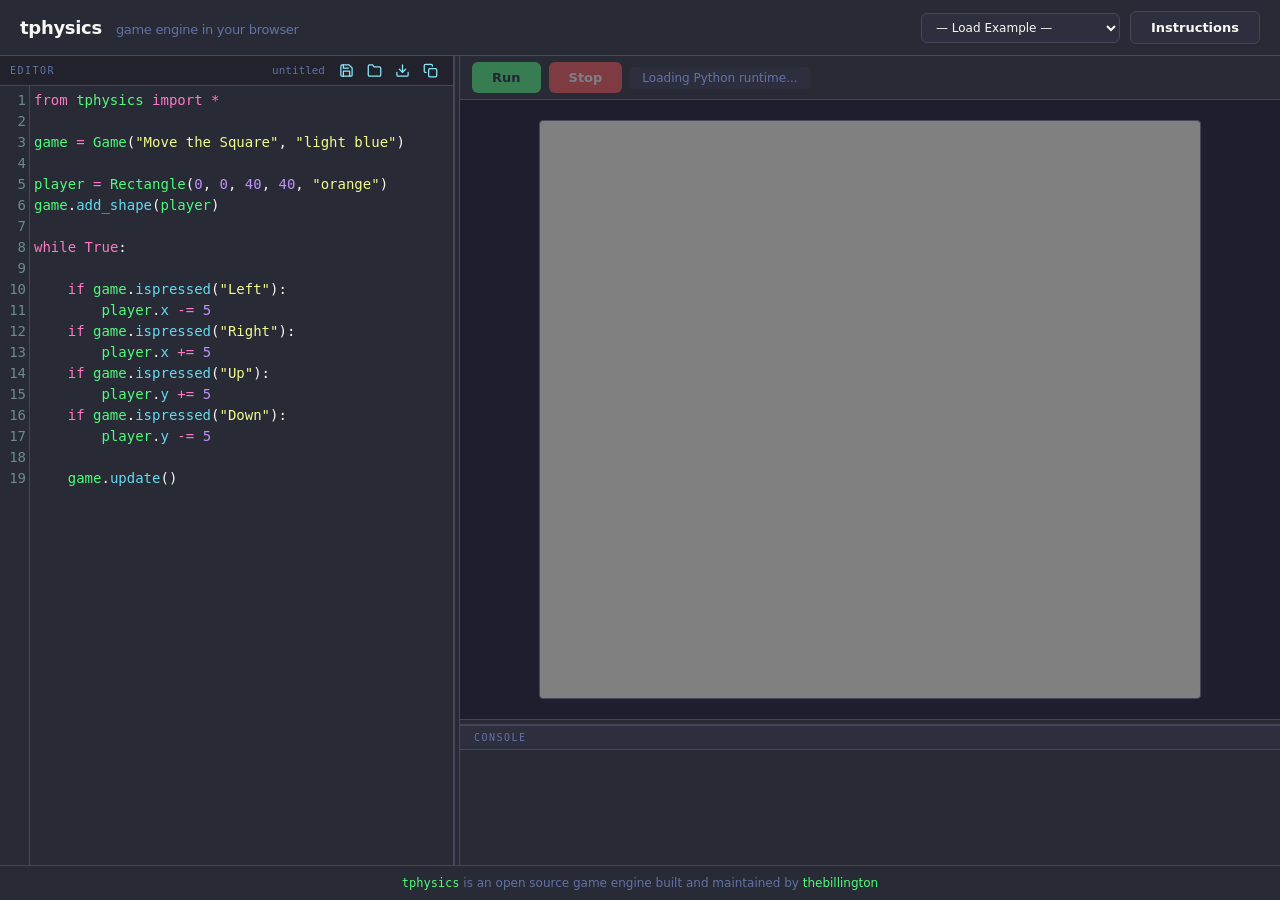
==== web/index.html @ 7359ebe1 "fix: console output, resize handles, favicon, header, footer" ====
<!DOCTYPE html>
<html lang="en">
<head>
    <meta charset="UTF-8">
    <meta name="viewport" content="width=device-width, initial-scale=1.0">
    <title>tphysics REPL</title>
    <link rel="icon" href="data:image/svg+xml,%3Csvg xmlns='http://www.w3.org/2000/svg' viewBox='0 0 100 100'%3E%3Crect fill='%23282a36' width='100' height='100' rx='12' stroke='%236272a4' stroke-width='4'/%3E%3Ctext y='65' x='50' text-anchor='middle' font-size='50' font-family='monospace' font-weight='bold' fill='%23f8f8f2'%3E_%3C/text%3E%3Ctext y='48' x='35' text-anchor='middle' font-size='38' font-family='monospace' font-weight='bold' fill='%2350fa7b'%3E%3E%3C/text%3E%3C/svg%3E">

    <link rel="stylesheet" href="vendor/codemirror/codemirror.min.css">
    <link rel="stylesheet" href="vendor/codemirror/dracula.min.css">
    <link rel="stylesheet" href="vendor/github-markdown/github-markdown.min.css">
    <link rel="stylesheet" href="style.css">
</head>
<body>
    <header>
        <h1>tphysics <span class="subtitle">game engine in your browser</span></h1>
        <div class="controls">
            <select id="example-select" class="example-select">
                <option value="">— Load Example —</option>
            </select>
            <button id="instructions-btn" class="btn btn-instr">Instructions</button>
        </div>
    </header>

    <main>
        <section class="editor-panel">
            <div class="editor-toolbar">
                <span class="panel-label-inline">editor</span>
                <div class="editor-toolbar-right">
                    <span id="file-indicator" class="file-indicator" title="Saved in browser only">untitled</span>
                    <button id="save-btn" class="toolbar-btn" title="Save to browser (Ctrl+S)">
                        <svg width="15" height="15" viewBox="0 0 24 24" fill="none" stroke="currentColor" stroke-width="2" stroke-linecap="round" stroke-linejoin="round"><path d="M19 21H5a2 2 0 0 1-2-2V5a2 2 0 0 1 2-2h11l5 5v11a2 2 0 0 1-2 2z"/><polyline points="17 21 17 13 7 13 7 21"/><polyline points="7 3 7 8 15 8"/></svg>
                    </button>
                    <button id="load-btn" class="toolbar-btn" title="Load saved file">
                        <svg width="15" height="15" viewBox="0 0 24 24" fill="none" stroke="currentColor" stroke-width="2" stroke-linecap="round" stroke-linejoin="round"><path d="M22 19a2 2 0 0 1-2 2H4a2 2 0 0 1-2-2V5a2 2 0 0 1 2-2h5l2 3h9a2 2 0 0 1 2 2z"/></svg>
                    </button>
                    <button id="download-btn" class="toolbar-btn" title="Download as .py file">
                        <svg width="15" height="15" viewBox="0 0 24 24" fill="none" stroke="currentColor" stroke-width="2" stroke-linecap="round" stroke-linejoin="round"><path d="M21 15v4a2 2 0 0 1-2 2H5a2 2 0 0 1-2-2v-4"/><polyline points="7 10 12 15 17 10"/><line x1="12" y1="15" x2="12" y2="3"/></svg>
                    </button>
                    <button id="copy-btn" class="toolbar-btn" title="Copy to clipboard">
                        <svg width="15" height="15" viewBox="0 0 24 24" fill="none" stroke="currentColor" stroke-width="2" stroke-linecap="round" stroke-linejoin="round"><rect x="9" y="9" width="13" height="13" rx="2"/><path d="M5 15H4a2 2 0 0 1-2-2V4a2 2 0 0 1 2-2h9a2 2 0 0 1 2 2v1"/></svg>
                    </button>
                </div>
            </div>
            <textarea id="code-editor">from tphysics import *

game = Game("Move the Square", "light blue")

player = Rectangle(0, 0, 40, 40, "orange")
game.add_shape(player)

while True:

    if game.ispressed("Left"):
        player.x -= 5
    if game.ispressed("Right"):
        player.x += 5
    if game.ispressed("Up"):
        player.y += 5
    if game.ispressed("Down"):
        player.y -= 5

    game.update()</textarea>
        </section>

        <div id="resize-handle" class="resize-handle"></div>

        <section class="canvas-panel">
            <div class="canvas-controls">
                <button id="run-btn" class="btn btn-run" disabled>Run</button>
                <button id="stop-btn" class="btn btn-stop" disabled>Stop</button>
                <span id="status" class="status">Loading...</span>
            </div>
            <div class="canvas-wrapper">
                <canvas id="game-canvas" width="800" height="700" tabindex="0"></canvas>
            </div>
            <div id="h-resize-handle" class="h-resize-handle"></div>
            <div class="console-wrapper">
                <div class="panel-label">console</div>
                <pre id="console"></pre>
            </div>
        </section>
    </main>

    <div id="readme-overlay" class="overlay hidden">
        <div class="overlay-backdrop"></div>
        <div class="overlay-content">
            <div class="overlay-header">
                <h2>Instructions</h2>
                <button id="close-readme" class="btn btn-close">&times;</button>
            </div>
            <div id="readme-body" class="markdown-body"></div>
        </div>
    </div>

    <div id="load-overlay" class="overlay hidden">
        <div class="overlay-backdrop"></div>
        <div class="overlay-content">
            <div class="overlay-header">
                <h2>Load File <span class="file-note">(browser storage only)</span></h2>
                <button id="close-load" class="btn btn-close">&times;</button>
            </div>
            <div id="load-body" class="file-list"></div>
        </div>
    </div>

    <script src="vendor/codemirror/codemirror.min.js"></script>
    <script src="vendor/codemirror/python.min.js"></script>
    <script src="vendor/codemirror/comment.min.js"></script>
    <script src="vendor/marked/marked.min.js"></script>

    <script>
        const editor = CodeMirror.fromTextArea(document.getElementById('code-editor'), {
            mode: 'python',
            theme: 'dracula',
            lineNumbers: true,
            indentUnit: 4,
            tabSize: 4,
            indentWithTabs: false,
            extraKeys: {
                'Ctrl-/': 'toggleComment',
                'Cmd-/': 'toggleComment',
            },
            viewportMargin: Infinity,
        });

        editor.on('focus', () => {
            if (tickRunning) stopCode();
        });

        const runBtn = document.getElementById('run-btn');
        const stopBtn = document.getElementById('stop-btn');
        const statusEl = document.getElementById('status');
        const consoleEl = document.getElementById('console');
        const canvas = document.getElementById('game-canvas');
        const fileIndicator = document.getElementById('file-indicator');
        const saveBtn = document.getElementById('save-btn');
        const loadBtn = document.getElementById('load-btn');
        const downloadBtn = document.getElementById('download-btn');
        const copyBtn = document.getElementById('copy-btn');
        const resizeHandle = document.getElementById('resize-handle');
        const canvasPanel = document.querySelector('.canvas-panel');

        let worker = null;
        let workerReady = false;
        let offscreenCanvas = null;
        let tickRunning = false;
        let currentFileName = null;
        let lastSavedCode = editor.getValue();
        let dirty = false;
        const GAME_KEYS = new Set(['ArrowUp', 'ArrowDown', 'ArrowLeft', 'ArrowRight', ' ']);
        const STORAGE_PREFIX = 'tphysics_file_';

        let isResizing = false;
        const originalAspect = canvas.width / canvas.height;

        resizeHandle.addEventListener('mousedown', (e) => {
            isResizing = true;
            resizeHandle.classList.add('active');
            document.body.style.cursor = 'col-resize';
            document.body.style.userSelect = 'none';
            e.preventDefault();
        });
        document.addEventListener('mousemove', (e) => {
            if (!isResizing) return;
            const mainRect = document.querySelector('main').getBoundingClientRect();
            const newWidth = mainRect.right - e.clientX;
            const clampedWidth = Math.max(400, Math.min(1000, newWidth));
            canvasPanel.style.width = clampedWidth + 'px';
        });
        document.addEventListener('mouseup', () => {
            if (isResizing) {
                isResizing = false;
                resizeHandle.classList.remove('active');
                document.body.style.cursor = '';
                document.body.style.userSelect = '';
            }
        });

        const hResizeHandle = document.getElementById('h-resize-handle');
        const consoleWrapper = document.querySelector('.console-wrapper');
        const canvasWrapper = document.querySelector('.canvas-wrapper');
        let isHResizing = false;

        hResizeHandle.addEventListener('mousedown', (e) => {
            isHResizing = true;
            hResizeHandle.classList.add('active');
            document.body.style.cursor = 'row-resize';
            document.body.style.userSelect = 'none';
        });
        document.addEventListener('mousemove', (e) => {
            if (!isHResizing) return;
            const canvasRect = canvasWrapper.getBoundingClientRect();
            const newConsoleHeight = window.innerHeight - e.clientY - 56 - 10;
            const minConsoleHeight = 80;
            const maxConsoleHeight = canvasRect.height - 100;
            consoleWrapper.style.height = Math.max(minConsoleHeight, Math.min(maxConsoleHeight, newConsoleHeight)) + 'px';
        });
        document.addEventListener('mouseup', () => {
            if (isHResizing) {
                isHResizing = false;
                hResizeHandle.classList.remove('active');
                document.body.style.cursor = '';
                document.body.style.userSelect = '';
            }
        });

        function updateFileIndicator() {
            const name = currentFileName || 'untitled';
            fileIndicator.textContent = dirty ? name + ' •' : name;
        }

        function markDirty() {
            const code = editor.getValue();
            dirty = code !== lastSavedCode;
            updateFileIndicator();
        }

        editor.on('change', markDirty);

        function checkUnsaved() {
            if (dirty) {
                return confirm('You have unsaved changes. Discard them?');
            }
            return true;
        }

        function saveFile() {
            const code = editor.getValue();
            if (currentFileName === null) {
                currentFileName = prompt('Save as (name):', 'my_game');
                if (currentFileName === null) return;
                currentFileName = currentFileName.trim().replace(/\.py$/, '');
                if (!currentFileName) { currentFileName = null; return; }
            }
            const key = STORAGE_PREFIX + currentFileName;
            try {
                localStorage.setItem(key, code);
            } catch (e) {
                alert('Save failed: ' + e.message);
                return;
            }
            lastSavedCode = code;
            dirty = false;
            updateFileIndicator();
            showStatus('Saved: ' + currentFileName, 'ready');
        }

        function loadFile(name) {
            const key = STORAGE_PREFIX + name;
            const code = localStorage.getItem(key);
            if (code === null) return;
            if (!checkUnsaved()) return;
            if (tickRunning) stopCode();
            editor.setValue(code);
            currentFileName = name;
            lastSavedCode = code;
            dirty = false;
            clearConsole();
            showStatus('Loaded: ' + name, 'ready');
            updateFileIndicator();
            closeLoadOverlay();
        }

        function deleteFile(name) {
            if (!confirm('Delete "' + name + '"?')) return;
            localStorage.removeItem(STORAGE_PREFIX + name);
            refreshLoadList();
        }

        function getSavedFiles() {
            const files = [];
            for (let i = 0; i < localStorage.length; i++) {
                const key = localStorage.key(i);
                if (key.startsWith(STORAGE_PREFIX)) {
                    files.push(key.slice(STORAGE_PREFIX.length));
                }
            }
            files.sort();
            return files;
        }

        const loadOverlay = document.getElementById('load-overlay');
        const closeLoadBtn = document.getElementById('close-load');
        const loadBody = document.getElementById('load-body');

        function refreshLoadList() {
            loadBody.innerHTML = '';
            const files = getSavedFiles();
            if (files.length === 0) {
                loadBody.textContent = 'No saved files yet. Use Save to store your code in your browser.';
                return;
            }
            for (const name of files) {
                const row = document.createElement('div');
                row.className = 'file-item';
                const nameSpan = document.createElement('span');
                nameSpan.className = 'file-item-name';
                nameSpan.textContent = name;
                nameSpan.addEventListener('click', () => loadFile(name));
                const delBtn = document.createElement('button');
                delBtn.className = 'btn btn-file-delete';
                delBtn.textContent = '✕';
                delBtn.title = 'Delete';
                delBtn.addEventListener('click', (e) => { e.stopPropagation(); deleteFile(name); });
                row.appendChild(nameSpan);
                row.appendChild(delBtn);
                loadBody.appendChild(row);
            }
        }

        function openLoadOverlay() {
            refreshLoadList();
            loadOverlay.classList.remove('hidden');
        }

        function closeLoadOverlay() {
            loadOverlay.classList.add('hidden');
        }

        loadBtn.addEventListener('click', openLoadOverlay);
        closeLoadBtn.addEventListener('click', closeLoadOverlay);
        loadOverlay.addEventListener('click', (e) => {
            if (e.target === loadOverlay || e.target.classList.contains('overlay-backdrop')) {
                closeLoadOverlay();
            }
        });
        document.addEventListener('keydown', (e) => {
            if (e.key === 'Escape' && !loadOverlay.classList.contains('hidden')) {
                closeLoadOverlay();
            }
        });

        saveBtn.addEventListener('click', saveFile);

        downloadBtn.addEventListener('click', () => {
            const code = editor.getValue();
            const name = (currentFileName || 'untitled') + '.py';
            const blob = new Blob([code], { type: 'text/x-python' });
            const url = URL.createObjectURL(blob);
            const a = document.createElement('a');
            a.href = url;
            a.download = name;
            a.click();
            URL.revokeObjectURL(url);
        });

        copyBtn.addEventListener('click', () => {
            navigator.clipboard.writeText(editor.getValue()).then(() => {
                showStatus('Copied to clipboard', 'ready');
            });
        });

        document.addEventListener('keydown', (e) => {
            if ((e.ctrlKey || e.metaKey) && e.key === 's') {
                e.preventDefault();
                saveFile();
            }
        });

        function log(msg) {
            consoleEl.textContent += msg + '\n';
            consoleEl.scrollTop = consoleEl.scrollHeight;
        }

        function clearConsole() {
            consoleEl.textContent = '';
        }

        function showStatus(text, type) {
            statusEl.textContent = text;
            statusEl.className = 'status' + (type ? ' status-' + type : '');
        }

        const MODULE_FILES = {
            '/modules/tphysics.py': 'tphysics.py',
            '/modules/turtle.py': 'modules/turtle.py',
            '/modules/tkinter/__init__.py': 'modules/tkinter/__init__.py',
            '/modules/tkinter/font.py': 'modules/tkinter/font.py',
        };

        const EXAMPLES = {
            'Basics': [
                { name: 'Drawing Shapes', path: 'examples/basics/drawing_shapes.py' },
                { name: 'Movement', path: 'examples/basics/movement.py' },
                { name: 'Key Presses', path: 'examples/basics/key_presses.py' },
                { name: 'Key Presses (Functions)', path: 'examples/basics/keys_presses_functions.py' },
                { name: 'Collisions', path: 'examples/basics/collisions.py' },
                { name: 'Detecting Clicks', path: 'examples/basics/detecting_clicks.py' },
                { name: 'Writing Text', path: 'examples/basics/writing_text.py' },
                { name: 'Text Alignment', path: 'examples/basics/text_align.py' },
                { name: 'Buttons', path: 'examples/basics/buttons_simple.py' },
                { name: 'Pause Button', path: 'examples/basics/buttons.py' },
                { name: 'Scenes', path: 'examples/basics/scenes.py' },
            ],
            'Games': [
                { name: 'Simple Chase', path: 'examples/games/chase_game_simple.py' },
                { name: 'Chase Game', path: 'examples/games/chase_game.py' },
                { name: 'Flappy Bird', path: 'examples/games/flappy_bird.py' },
                { name: 'Pong', path: 'examples/games/pong.py' },
                { name: 'Platformer', path: 'examples/games/platformer.py' },
                { name: 'Apple Catch', path: 'examples/games/apple_catch.py' },
                { name: 'Aim Trainer', path: 'examples/games/aim_trainer.py' },
                { name: 'Snowglobe', path: 'examples/lesson_plans/snowglobe.py' },
            ],
        };

        const exampleSelect = document.getElementById('example-select');
        for (const [group, items] of Object.entries(EXAMPLES)) {
            const optgroup = document.createElement('optgroup');
            optgroup.label = group;
            for (const g of items) {
                const opt = document.createElement('option');
                opt.value = g.path;
                opt.textContent = g.name;
                optgroup.appendChild(opt);
            }
            exampleSelect.appendChild(optgroup);
        }

        async function loadExample(path) {
            try {
                const resp = await fetch(path + '?t=' + Date.now());
                if (!resp.ok) throw new Error('HTTP ' + resp.status);
                const text = await resp.text();
                editor.setValue(text);
                lastSavedCode = text;
                dirty = false;
                updateFileIndicator();
                showStatus('Loaded: ' + path.split('/').pop().replace('.py', ''), 'ready');
            } catch (err) {
                log('Error loading example: ' + err.message);
            }
        }

        exampleSelect.addEventListener('change', () => {
            if (exampleSelect.value) {
                if (!checkUnsaved()) { exampleSelect.value = ''; return; }
                if (tickRunning) stopCode();
                clearConsole();
                loadExample(exampleSelect.value);
                currentFileName = null;
                exampleSelect.value = '';
            }
        });

        async function fetchModuleSources() {
            const sources = {};
            const bust = '?t=' + Date.now();
            for (const [dest, src] of Object.entries(MODULE_FILES)) {
                const resp = await fetch(src + bust);
                if (!resp.ok) throw new Error(`Failed to load ${src}: ${resp.status}`);
                sources[dest] = await resp.text();
            }
            return sources;
        }

        async function initWorker() {
            worker = new Worker('worker.js?t=' + Date.now());

            function sendTick() {
                if (!tickRunning) return;
                worker.postMessage({ type: 'tick' });
            }

            worker.onmessage = function (e) {
                const { type, text, message, traceback } = e.data;

                switch (type) {
                    case 'status':
                        showStatus(text);
                        break;

                    case 'ready':
                        workerReady = true;
                        worker.postMessage({
                            type: 'init_canvas',
                            width: canvas.width,
                            height: canvas.height,
                        });
                        showStatus('Ready', 'ready');
                        runBtn.disabled = false;
                        break;

                    case 'frame':
                        const imageData = e.data.imageData;
                        const frameCtx = canvas.getContext('2d');
                        frameCtx.putImageData(imageData, 0, 0);
                        if (tickRunning) {
                            requestAnimationFrame(sendTick);
                        }
                        break;

                    case 'tick_start':
                        showStatus('Running', 'running');
                        runBtn.disabled = true;
                        stopBtn.disabled = false;
                        tickRunning = true;
                        requestAnimationFrame(sendTick);
                        break;

                    case 'running':
                        showStatus('Running', 'running');
                        runBtn.disabled = true;
                        stopBtn.disabled = false;
                        break;

                    case 'done':
                        showStatus('Finished', 'ready');
                        runBtn.disabled = false;
                        stopBtn.disabled = true;
                        tickRunning = false;
                        canvas.getContext('2d').clearRect(0, 0, canvas.width, canvas.height);
                        break;

                    case 'error':
                        log('Error: ' + message);
                        if (traceback) log(traceback);
                        showStatus('Error', 'error');
                        runBtn.disabled = false;
                        stopBtn.disabled = true;
                        tickRunning = false;
                        canvas.getContext('2d').clearRect(0, 0, canvas.width, canvas.height);
                        break;

                    case 'stdout':
                        log(text);
                        break;
                }
            };

            worker.onerror = function (err) {
                log('Worker error: ' + err.message);
                showStatus('Worker error', 'error');
            };

            showStatus('Loading modules...');
            const moduleSources = await fetchModuleSources();
            worker.postMessage({ type: 'init', moduleSources });
        }

        function runCode() {
            if (!workerReady) return;
            const code = editor.getValue();
            clearConsole();
            worker.postMessage({ type: 'run', code });
            canvas.focus();
        }

        function stopCode() {
            tickRunning = false;
            worker.postMessage({ type: 'stop' });
            showStatus('Stopping...', 'error');
        }

        runBtn.addEventListener('click', runCode);
        stopBtn.addEventListener('click', stopCode);

        const instrBtn = document.getElementById('instructions-btn');
        const readmeOverlay = document.getElementById('readme-overlay');
        const closeReadme = document.getElementById('close-readme');
        const readmeBody = document.getElementById('readme-body');

        instrBtn.addEventListener('click', async () => {
            if (!readmeBody.dataset.loaded) {
                try {
                    const resp = await fetch('INSTRUCTIONS.md?t=' + Date.now());
                    const md = await resp.text();
                    readmeBody.innerHTML = marked.parse(md);
                    readmeBody.querySelectorAll('h1, h2, h3, h4, h5, h6').forEach(h => {
                        const id = h.textContent.toLowerCase().replace(/[^a-z0-9]+/g, '-').replace(/^-|-$/g, '');
                        h.id = id;
                    });
                    readmeBody.addEventListener('click', (e) => {
                        const link = e.target.closest('a');
                        if (!link) return;
                        const href = link.getAttribute('href');
                        if (href && href.startsWith('#')) {
                            e.preventDefault();
                            const target = document.getElementById(href.slice(1));
                            if (target) {
                                target.scrollIntoView({ behavior: 'smooth', block: 'start' });
                            }
                        } else if (href) {
                            link.target = '_blank';
                            link.rel = 'noopener noreferrer';
                        }
                    });
                    readmeBody.dataset.loaded = '1';
                } catch (err) {
                    readmeBody.textContent = 'Failed to load README: ' + err.message;
                }
            }
            readmeOverlay.classList.remove('hidden');
        });

        closeReadme.addEventListener('click', () => {
            readmeOverlay.classList.add('hidden');
        });

        readmeOverlay.addEventListener('click', (e) => {
            if (e.target === readmeOverlay || e.target.classList.contains('overlay-backdrop')) {
                readmeOverlay.classList.add('hidden');
            }
        });

        document.addEventListener('keydown', (e) => {
            if (e.key === 'Escape' && !readmeOverlay.classList.contains('hidden')) {
                readmeOverlay.classList.add('hidden');
            }
        });

        document.addEventListener('keydown', (e) => {
            if (e.ctrlKey && e.key === 'Enter') {
                e.preventDefault();
                runCode();
                return;
            }
            if (workerReady && tickRunning && GAME_KEYS.has(e.key)) {
                e.preventDefault();
                worker.postMessage({ type: 'keydown', key: e.key });
            }
        });

        document.addEventListener('keyup', (e) => {
            if (workerReady && tickRunning && GAME_KEYS.has(e.key)) {
                e.preventDefault();
                worker.postMessage({ type: 'keyup', key: e.key });
            }
        });

        canvas.addEventListener('click', (e) => {
            const rect = canvas.getBoundingClientRect();
            const x = e.clientX - rect.left;
            const y = e.clientY - rect.top;
            worker.postMessage({ type: 'click', x, y, button: e.button });
        });

        window.addEventListener('resize', () => {
            // Resize handling can be added here
        });

        initWorker();
    </script>
    <footer>
        <a href="https://github.com/thebillington/tphysics" target="_blank" rel="noopener noreferrer"><span class="repo">tphysics</span></a> is an open source game engine built and maintained by <a href="https://github.com/thebillington" target="_blank" rel="noopener noreferrer">thebillington</a>
    </footer>
</body>
</html>
---- web/vendor/codemirror/codemirror.min.css ----
.CodeMirror{font-family:monospace;height:300px;color:#000;direction:ltr}.CodeMirror-lines{padding:4px 0}.CodeMirror pre.CodeMirror-line,.CodeMirror pre.CodeMirror-line-like{padding:0 4px}.CodeMirror-gutter-filler,.CodeMirror-scrollbar-filler{background-color:#fff}.CodeMirror-gutters{border-right:1px solid #ddd;background-color:#f7f7f7;white-space:nowrap}.CodeMirror-linenumber{padding:0 3px 0 5px;min-width:20px;text-align:right;color:#999;white-space:nowrap}.CodeMirror-guttermarker{color:#000}.CodeMirror-guttermarker-subtle{color:#999}.CodeMirror-cursor{border-left:1px solid #000;border-right:none;width:0}.CodeMirror div.CodeMirror-secondarycursor{border-left:1px solid silver}.cm-fat-cursor .CodeMirror-cursor{width:auto;border:0!important;background:#7e7}.cm-fat-cursor div.CodeMirror-cursors{z-index:1}.cm-fat-cursor .CodeMirror-line::selection,.cm-fat-cursor .CodeMirror-line>span::selection,.cm-fat-cursor .CodeMirror-line>span>span::selection{background:0 0}.cm-fat-cursor .CodeMirror-line::-moz-selection,.cm-fat-cursor .CodeMirror-line>span::-moz-selection,.cm-fat-cursor .CodeMirror-line>span>span::-moz-selection{background:0 0}.cm-fat-cursor{caret-color:transparent}@-moz-keyframes blink{50%{background-color:transparent}}@-webkit-keyframes blink{50%{background-color:transparent}}@keyframes blink{50%{background-color:transparent}}.cm-tab{display:inline-block;text-decoration:inherit}.CodeMirror-rulers{position:absolute;left:0;right:0;top:-50px;bottom:0;overflow:hidden}.CodeMirror-ruler{border-left:1px solid #ccc;top:0;bottom:0;position:absolute}.cm-s-default .cm-header{color:#00f}.cm-s-default .cm-quote{color:#090}.cm-negative{color:#d44}.cm-positive{color:#292}.cm-header,.cm-strong{font-weight:700}.cm-em{font-style:italic}.cm-link{text-decoration:underline}.cm-strikethrough{text-decoration:line-through}.cm-s-default .cm-keyword{color:#708}.cm-s-default .cm-atom{color:#219}.cm-s-default .cm-number{color:#164}.cm-s-default .cm-def{color:#00f}.cm-s-default .cm-variable-2{color:#05a}.cm-s-default .cm-type,.cm-s-default .cm-variable-3{color:#085}.cm-s-default .cm-comment{color:#a50}.cm-s-default .cm-string{color:#a11}.cm-s-default .cm-string-2{color:#f50}.cm-s-default .cm-meta{color:#555}.cm-s-default .cm-qualifier{color:#555}.cm-s-default .cm-builtin{color:#30a}.cm-s-default .cm-bracket{color:#997}.cm-s-default .cm-tag{color:#170}.cm-s-default .cm-attribute{color:#00c}.cm-s-default .cm-hr{color:#999}.cm-s-default .cm-link{color:#00c}.cm-s-default .cm-error{color:red}.cm-invalidchar{color:red}.CodeMirror-composing{border-bottom:2px solid}div.CodeMirror span.CodeMirror-matchingbracket{color:#0b0}div.CodeMirror span.CodeMirror-nonmatchingbracket{color:#a22}.CodeMirror-matchingtag{background:rgba(255,150,0,.3)}.CodeMirror-activeline-background{background:#e8f2ff}.CodeMirror{position:relative;overflow:hidden;background:#fff}.CodeMirror-scroll{overflow:scroll!important;margin-bottom:-50px;margin-right:-50px;padding-bottom:50px;height:100%;outline:0;position:relative;z-index:0}.CodeMirror-sizer{position:relative;border-right:50px solid transparent}.CodeMirror-gutter-filler,.CodeMirror-hscrollbar,.CodeMirror-scrollbar-filler,.CodeMirror-vscrollbar{position:absolute;z-index:6;display:none;outline:0}.CodeMirror-vscrollbar{right:0;top:0;overflow-x:hidden;overflow-y:scroll}.CodeMirror-hscrollbar{bottom:0;left:0;overflow-y:hidden;overflow-x:scroll}.CodeMirror-scrollbar-filler{right:0;bottom:0}.CodeMirror-gutter-filler{left:0;bottom:0}.CodeMirror-gutters{position:absolute;left:0;top:0;min-height:100%;z-index:3}.CodeMirror-gutter{white-space:normal;height:100%;display:inline-block;vertical-align:top;margin-bottom:-50px}.CodeMirror-gutter-wrapper{position:absolute;z-index:4;background:0 0!important;border:none!important}.CodeMirror-gutter-background{position:absolute;top:0;bottom:0;z-index:4}.CodeMirror-gutter-elt{position:absolute;cursor:default;z-index:4}.CodeMirror-gutter-wrapper ::selection{background-color:transparent}.CodeMirror-gutter-wrapper ::-moz-selection{background-color:transparent}.CodeMirror-lines{cursor:text;min-height:1px}.CodeMirror pre.CodeMirror-line,.CodeMirror pre.CodeMirror-line-like{-moz-border-radius:0;-webkit-border-radius:0;border-radius:0;border-width:0;background:0 0;font-family:inherit;font-size:inherit;margin:0;white-space:pre;word-wrap:normal;line-height:inherit;color:inherit;z-index:2;position:relative;overflow:visible;-webkit-tap-highlight-color:transparent;-webkit-font-variant-ligatures:contextual;font-variant-ligatures:contextual}.CodeMirror-wrap pre.CodeMirror-line,.CodeMirror-wrap pre.CodeMirror-line-like{word-wrap:break-word;white-space:pre-wrap;word-break:normal}.CodeMirror-linebackground{position:absolute;left:0;right:0;top:0;bottom:0;z-index:0}.CodeMirror-linewidget{position:relative;z-index:2;padding:.1px}.CodeMirror-rtl pre{direction:rtl}.CodeMirror-code{outline:0}.CodeMirror-gutter,.CodeMirror-gutters,.CodeMirror-linenumber,.CodeMirror-scroll,.CodeMirror-sizer{-moz-box-sizing:content-box;box-sizing:content-box}.CodeMirror-measure{position:absolute;width:100%;height:0;overflow:hidden;visibility:hidden}.CodeMirror-cursor{position:absolute;pointer-events:none}.CodeMirror-measure pre{position:static}div.CodeMirror-cursors{visibility:hidden;position:relative;z-index:3}div.CodeMirror-dragcursors{visibility:visible}.CodeMirror-focused div.CodeMirror-cursors{visibility:visible}.CodeMirror-selected{background:#d9d9d9}.CodeMirror-focused .CodeMirror-selected{background:#d7d4f0}.CodeMirror-crosshair{cursor:crosshair}.CodeMirror-line::selection,.CodeMirror-line>span::selection,.CodeMirror-line>span>span::selection{background:#d7d4f0}.CodeMirror-line::-moz-selection,.CodeMirror-line>span::-moz-selection,.CodeMirror-line>span>span::-moz-selection{background:#d7d4f0}.cm-searching{background-color:#ffa;background-color:rgba(255,255,0,.4)}.cm-force-border{padding-right:.1px}@media print{.CodeMirror div.CodeMirror-cursors{visibility:hidden}}.cm-tab-wrap-hack:after{content:''}span.CodeMirror-selectedtext{background:0 0}
---- web/vendor/codemirror/dracula.min.css ----
.cm-s-dracula .CodeMirror-gutters,.cm-s-dracula.CodeMirror{background-color:#282a36!important;color:#f8f8f2!important;border:none}.cm-s-dracula .CodeMirror-gutters{color:#282a36}.cm-s-dracula .CodeMirror-cursor{border-left:solid thin #f8f8f0}.cm-s-dracula .CodeMirror-linenumber{color:#6d8a88}.cm-s-dracula .CodeMirror-selected{background:rgba(255,255,255,.1)}.cm-s-dracula .CodeMirror-line::selection,.cm-s-dracula .CodeMirror-line>span::selection,.cm-s-dracula .CodeMirror-line>span>span::selection{background:rgba(255,255,255,.1)}.cm-s-dracula .CodeMirror-line::-moz-selection,.cm-s-dracula .CodeMirror-line>span::-moz-selection,.cm-s-dracula .CodeMirror-line>span>span::-moz-selection{background:rgba(255,255,255,.1)}.cm-s-dracula span.cm-comment{color:#6272a4}.cm-s-dracula span.cm-string,.cm-s-dracula span.cm-string-2{color:#f1fa8c}.cm-s-dracula span.cm-number{color:#bd93f9}.cm-s-dracula span.cm-variable{color:#50fa7b}.cm-s-dracula span.cm-variable-2{color:#fff}.cm-s-dracula span.cm-def{color:#50fa7b}.cm-s-dracula span.cm-operator{color:#ff79c6}.cm-s-dracula span.cm-keyword{color:#ff79c6}.cm-s-dracula span.cm-atom{color:#bd93f9}.cm-s-dracula span.cm-meta{color:#f8f8f2}.cm-s-dracula span.cm-tag{color:#ff79c6}.cm-s-dracula span.cm-attribute{color:#50fa7b}.cm-s-dracula span.cm-qualifier{color:#50fa7b}.cm-s-dracula span.cm-property{color:#66d9ef}.cm-s-dracula span.cm-builtin{color:#50fa7b}.cm-s-dracula span.cm-type,.cm-s-dracula span.cm-variable-3{color:#ffb86c}.cm-s-dracula .CodeMirror-activeline-background{background:rgba(255,255,255,.1)}.cm-s-dracula .CodeMirror-matchingbracket{text-decoration:underline;color:#fff!important}
---- web/vendor/github-markdown/github-markdown.min.css ----
.markdown-body{--base-size-4:0.25rem;--base-size-8:0.5rem;--base-size-16:1rem;--base-size-24:1.5rem;--base-size-40:2.5rem;--base-text-weight-normal:400;--base-text-weight-medium:500;--base-text-weight-semibold:600;--fontStack-monospace:ui-monospace,SFMono-Regular,SF Mono,Menlo,Consolas,Liberation Mono,monospace;--fgColor-accent:Highlight}@media (prefers-color-scheme:dark){.markdown-body,[data-theme=dark]{color-scheme:dark;--focus-outlineColor:#1f6feb;--fgColor-default:#f0f6fc;--fgColor-muted:#9198a1;--fgColor-accent:#4493f8;--fgColor-success:#3fb950;--fgColor-attention:#d29922;--fgColor-danger:#f85149;--fgColor-done:#ab7df8;--bgColor-default:#0d1117;--bgColor-muted:#151b23;--bgColor-neutral-muted:#656c7633;--bgColor-attention-muted:#bb800926;--borderColor-default:#3d444d;--borderColor-muted:#3d444db3;--borderColor-neutral-muted:#3d444db3;--borderColor-accent-emphasis:#1f6feb;--borderColor-success-emphasis:#238636;--borderColor-attention-emphasis:#9e6a03;--borderColor-danger-emphasis:#da3633;--borderColor-done-emphasis:#8957e5;--color-prettylights-syntax-comment:#9198a1;--color-prettylights-syntax-constant:#79c0ff;--color-prettylights-syntax-constant-other-reference-link:#a5d6ff;--color-prettylights-syntax-entity:#d2a8ff;--color-prettylights-syntax-storage-modifier-import:#f0f6fc;--color-prettylights-syntax-entity-tag:#7ee787;--color-prettylights-syntax-keyword:#ff7b72;--color-prettylights-syntax-string:#a5d6ff;--color-prettylights-syntax-variable:#ffa657;--color-prettylights-syntax-brackethighlighter-unmatched:#f85149;--color-prettylights-syntax-brackethighlighter-angle:#9198a1;--color-prettylights-syntax-invalid-illegal-text:#f0f6fc;--color-prettylights-syntax-invalid-illegal-bg:#8e1519;--color-prettylights-syntax-carriage-return-text:#f0f6fc;--color-prettylights-syntax-carriage-return-bg:#b62324;--color-prettylights-syntax-string-regexp:#7ee787;--color-prettylights-syntax-markup-list:#f2cc60;--color-prettylights-syntax-markup-heading:#1f6feb;--color-prettylights-syntax-markup-italic:#f0f6fc;--color-prettylights-syntax-markup-bold:#f0f6fc;--color-prettylights-syntax-markup-deleted-text:#ffdcd7;--color-prettylights-syntax-markup-deleted-bg:#67060c;--color-prettylights-syntax-markup-inserted-text:#aff5b4;--color-prettylights-syntax-markup-inserted-bg:#033a16;--color-prettylights-syntax-markup-changed-text:#ffdfb6;--color-prettylights-syntax-markup-changed-bg:#5a1e02;--color-prettylights-syntax-markup-ignored-text:#f0f6fc;--color-prettylights-syntax-markup-ignored-bg:#1158c7;--color-prettylights-syntax-meta-diff-range:#d2a8ff;--color-prettylights-syntax-sublimelinter-gutter-mark:#3d444d}}@media (prefers-color-scheme:light){.markdown-body,[data-theme=light]{color-scheme:light;--focus-outlineColor:#0969da;--fgColor-default:#1f2328;--fgColor-muted:#59636e;--fgColor-accent:#0969da;--fgColor-success:#1a7f37;--fgColor-attention:#9a6700;--fgColor-danger:#d1242f;--fgColor-done:#8250df;--bgColor-default:#ffffff;--bgColor-muted:#f6f8fa;--bgColor-neutral-muted:#818b981f;--bgColor-attention-muted:#fff8c5;--borderColor-default:#d1d9e0;--borderColor-muted:#d1d9e0b3;--borderColor-neutral-muted:#d1d9e0b3;--borderColor-accent-emphasis:#0969da;--borderColor-success-emphasis:#1a7f37;--borderColor-attention-emphasis:#9a6700;--borderColor-danger-emphasis:#cf222e;--borderColor-done-emphasis:#8250df;--color-prettylights-syntax-comment:#59636e;--color-prettylights-syntax-constant:#0550ae;--color-prettylights-syntax-constant-other-reference-link:#0a3069;--color-prettylights-syntax-entity:#6639ba;--color-prettylights-syntax-storage-modifier-import:#1f2328;--color-prettylights-syntax-entity-tag:#0550ae;--color-prettylights-syntax-keyword:#cf222e;--color-prettylights-syntax-string:#0a3069;--color-prettylights-syntax-variable:#953800;--color-prettylights-syntax-brackethighlighter-unmatched:#82071e;--color-prettylights-syntax-brackethighlighter-angle:#59636e;--color-prettylights-syntax-invalid-illegal-text:#f6f8fa;--color-prettylights-syntax-invalid-illegal-bg:#82071e;--color-prettylights-syntax-carriage-return-text:#f6f8fa;--color-prettylights-syntax-carriage-return-bg:#cf222e;--color-prettylights-syntax-string-regexp:#116329;--color-prettylights-syntax-markup-list:#3b2300;--color-prettylights-syntax-markup-heading:#0550ae;--color-prettylights-syntax-markup-italic:#1f2328;--color-prettylights-syntax-markup-bold:#1f2328;--color-prettylights-syntax-markup-deleted-text:#82071e;--color-prettylights-syntax-markup-deleted-bg:#ffebe9;--color-prettylights-syntax-markup-inserted-text:#116329;--color-prettylights-syntax-markup-inserted-bg:#dafbe1;--color-prettylights-syntax-markup-changed-text:#953800;--color-prettylights-syntax-markup-changed-bg:#ffd8b5;--color-prettylights-syntax-markup-ignored-text:#d1d9e0;--color-prettylights-syntax-markup-ignored-bg:#0550ae;--color-prettylights-syntax-meta-diff-range:#8250df;--color-prettylights-syntax-sublimelinter-gutter-mark:#818b98}}.markdown-body{-ms-text-size-adjust:100%;-webkit-text-size-adjust:100%;margin:0;color:var(--fgColor-default);background-color:var(--bgColor-default);font-family:-apple-system,BlinkMacSystemFont,"Segoe UI","Noto Sans",Helvetica,Arial,sans-serif,"Apple Color Emoji","Segoe UI Emoji";font-size:16px;line-height:1.5;word-wrap:break-word;scroll-behavior:auto!important}.markdown-body .octicon{display:inline-block;fill:currentColor;vertical-align:text-bottom}.markdown-body h1:hover .anchor .octicon-link:before,.markdown-body h2:hover .anchor .octicon-link:before,.markdown-body h3:hover .anchor .octicon-link:before,.markdown-body h4:hover .anchor .octicon-link:before,.markdown-body h5:hover .anchor .octicon-link:before,.markdown-body h6:hover .anchor .octicon-link:before{width:16px;height:16px;content:' ';display:inline-block;background-color:currentColor;-webkit-mask-image:url("data:image/svg+xml,<svg xmlns='http://www.w3.org/2000/svg' viewBox='0 0 16 16' version='1.1' aria-hidden='true'><path fill-rule='evenodd' d='M7.775 3.275a.75.75 0 001.06 1.06l1.25-1.25a2 2 0 112.83 2.83l-2.5 2.5a2 2 0 01-2.83 0 .75.75 0 00-1.06 1.06 3.5 3.5 0 004.95 0l2.5-2.5a3.5 3.5 0 00-4.95-4.95l-1.25 1.25zm-4.69 9.64a2 2 0 010-2.83l2.5-2.5a2 2 0 012.83 0 .75.75 0 001.06-1.06 3.5 3.5 0 00-4.95 0l-2.5 2.5a3.5 3.5 0 004.95 4.95l1.25-1.25a.75.75 0 00-1.06-1.06l-1.25 1.25a2 2 0 01-2.83 0z'></path></svg>");mask-image:url("data:image/svg+xml,<svg xmlns='http://www.w3.org/2000/svg' viewBox='0 0 16 16' version='1.1' aria-hidden='true'><path fill-rule='evenodd' d='M7.775 3.275a.75.75 0 001.06 1.06l1.25-1.25a2 2 0 112.83 2.83l-2.5 2.5a2 2 0 01-2.83 0 .75.75 0 00-1.06 1.06 3.5 3.5 0 004.95 0l2.5-2.5a3.5 3.5 0 00-4.95-4.95l-1.25 1.25zm-4.69 9.64a2 2 0 010-2.83l2.5-2.5a2 2 0 012.83 0 .75.75 0 001.06-1.06 3.5 3.5 0 00-4.95 0l-2.5 2.5a3.5 3.5 0 004.95 4.95l1.25-1.25a.75.75 0 00-1.06-1.06l-1.25 1.25a2 2 0 01-2.83 0z'></path></svg>")}.markdown-body details,.markdown-body figcaption,.markdown-body figure{display:block}.markdown-body summary{display:list-item}.markdown-body [hidden]{display:none!important}.markdown-body a{background-color:transparent;color:var(--fgColor-accent);text-decoration:none}.markdown-body abbr[title]{border-bottom:none;-webkit-text-decoration:underline dotted;text-decoration:underline dotted}.markdown-body b,.markdown-body strong{font-weight:var(--base-text-weight-semibold,600)}.markdown-body dfn{font-style:italic}.markdown-body h1{margin:.67em 0;font-weight:var(--base-text-weight-semibold,600);padding-bottom:.3em;font-size:2em;border-bottom:1px solid var(--borderColor-muted)}.markdown-body mark{background-color:var(--bgColor-attention-muted);color:var(--fgColor-default)}.markdown-body small{font-size:90%}.markdown-body sub,.markdown-body sup{font-size:75%;line-height:0;position:relative;vertical-align:baseline}.markdown-body sub{bottom:-.25em}.markdown-body sup{top:-.5em}.markdown-body img{border-style:none;max-width:100%;box-sizing:content-box}.markdown-body code,.markdown-body kbd,.markdown-body pre,.markdown-body samp{font-family:monospace;font-size:1em}.markdown-body figure{margin:1em var(--base-size-40)}.markdown-body hr{box-sizing:content-box;overflow:hidden;background:0 0;border-bottom:1px solid var(--borderColor-muted);height:.25em;padding:0;margin:var(--base-size-24) 0;background-color:var(--borderColor-default);border:0}.markdown-body input{font:inherit;margin:0;overflow:visible;font-family:inherit;font-size:inherit;line-height:inherit}.markdown-body [type=button],.markdown-body [type=reset],.markdown-body [type=submit]{-webkit-appearance:button;appearance:button}.markdown-body [type=checkbox],.markdown-body [type=radio]{box-sizing:border-box;padding:0}.markdown-body [type=number]::-webkit-inner-spin-button,.markdown-body [type=number]::-webkit-outer-spin-button{height:auto}.markdown-body [type=search]::-webkit-search-cancel-button,.markdown-body [type=search]::-webkit-search-decoration{-webkit-appearance:none;appearance:none}.markdown-body ::-webkit-input-placeholder{color:inherit;opacity:.54}.markdown-body ::-webkit-file-upload-button{-webkit-appearance:button;appearance:button;font:inherit}.markdown-body a:hover{text-decoration:underline}.markdown-body ::placeholder{color:var(--fgColor-muted);opacity:1}.markdown-body hr::before{display:table;content:""}.markdown-body hr::after{display:table;clear:both;content:""}.markdown-body table{border-spacing:0;border-collapse:collapse;display:block;width:max-content;max-width:100%;overflow:auto}.markdown-body td,.markdown-body th{padding:0}.markdown-body details summary{cursor:pointer}.markdown-body [role=button]:focus,.markdown-body a:focus,.markdown-body input[type=checkbox]:focus,.markdown-body input[type=radio]:focus{outline:2px solid var(--focus-outlineColor);outline-offset:-2px;box-shadow:none}.markdown-body [role=button]:focus:not(:focus-visible),.markdown-body a:focus:not(:focus-visible),.markdown-body input[type=checkbox]:focus:not(:focus-visible),.markdown-body input[type=radio]:focus:not(:focus-visible){outline:solid 1px transparent}.markdown-body [role=button]:focus-visible,.markdown-body a:focus-visible,.markdown-body input[type=checkbox]:focus-visible,.markdown-body input[type=radio]:focus-visible{outline:2px solid var(--focus-outlineColor);outline-offset:-2px;box-shadow:none}.markdown-body a:not([class]):focus,.markdown-body a:not([class]):focus-visible,.markdown-body input[type=checkbox]:focus,.markdown-body input[type=checkbox]:focus-visible,.markdown-body input[type=radio]:focus,.markdown-body input[type=radio]:focus-visible{outline-offset:0}.markdown-body kbd{display:inline-block;padding:var(--base-size-4);font:11px var(--fontStack-monospace,ui-monospace,SFMono-Regular,SF Mono,Menlo,Consolas,Liberation Mono,monospace);line-height:10px;color:var(--fgColor-default);vertical-align:middle;background-color:var(--bgColor-muted);border:solid 1px var(--borderColor-neutral-muted);border-bottom-color:var(--borderColor-neutral-muted);border-radius:6px;box-shadow:inset 0 -1px 0 var(--borderColor-neutral-muted)}.markdown-body h1,.markdown-body h2,.markdown-body h3,.markdown-body h4,.markdown-body h5,.markdown-body h6{margin-top:var(--base-size-24);margin-bottom:var(--base-size-16);font-weight:var(--base-text-weight-semibold,600);line-height:1.25}.markdown-body h2{font-weight:var(--base-text-weight-semibold,600);padding-bottom:.3em;font-size:1.5em;border-bottom:1px solid var(--borderColor-muted)}.markdown-body h3{font-weight:var(--base-text-weight-semibold,600);font-size:1.25em}.markdown-body h4{font-weight:var(--base-text-weight-semibold,600);font-size:1em}.markdown-body h5{font-weight:var(--base-text-weight-semibold,600);font-size:.875em}.markdown-body h6{font-weight:var(--base-text-weight-semibold,600);font-size:.85em;color:var(--fgColor-muted)}.markdown-body p{margin-top:0;margin-bottom:10px}.markdown-body blockquote{margin:0;padding:0 1em;color:var(--fgColor-muted);border-left:.25em solid var(--borderColor-default)}.markdown-body ol,.markdown-body ul{margin-top:0;margin-bottom:0;padding-left:2em}.markdown-body ol ol,.markdown-body ul ol{list-style-type:lower-roman}.markdown-body ol ol ol,.markdown-body ol ul ol,.markdown-body ul ol ol,.markdown-body ul ul ol{list-style-type:lower-alpha}.markdown-body dd{margin-left:0}.markdown-body code,.markdown-body samp,.markdown-body tt{font-family:var(--fontStack-monospace,ui-monospace,SFMono-Regular,SF Mono,Menlo,Consolas,Liberation Mono,monospace);font-size:12px}.markdown-body pre{margin-top:0;margin-bottom:0;font-family:var(--fontStack-monospace,ui-monospace,SFMono-Regular,SF Mono,Menlo,Consolas,Liberation Mono,monospace);font-size:12px;word-wrap:normal}.markdown-body .octicon{display:inline-block;overflow:visible!important;vertical-align:text-bottom;fill:currentColor}.markdown-body input::-webkit-inner-spin-button,.markdown-body input::-webkit-outer-spin-button{margin:0;-webkit-appearance:none;appearance:none}.markdown-body .mr-2{margin-right:var(--base-size-8,8px)!important}.markdown-body::before{display:table;content:""}.markdown-body::after{display:table;clear:both;content:""}.markdown-body>:first-child{margin-top:0!important}.markdown-body>:last-child{margin-bottom:0!important}.markdown-body a:not([href]){color:inherit;text-decoration:none}.markdown-body .absent{color:var(--fgColor-danger)}.markdown-body .anchor{float:left;padding-right:var(--base-size-4);margin-left:-20px;line-height:1}.markdown-body .anchor:focus{outline:0}.markdown-body blockquote,.markdown-body details,.markdown-body dl,.markdown-body ol,.markdown-body p,.markdown-body pre,.markdown-body table,.markdown-body ul{margin-top:0;margin-bottom:var(--base-size-16)}.markdown-body blockquote>:first-child{margin-top:0}.markdown-body blockquote>:last-child{margin-bottom:0}.markdown-body h1 .octicon-link,.markdown-body h2 .octicon-link,.markdown-body h3 .octicon-link,.markdown-body h4 .octicon-link,.markdown-body h5 .octicon-link,.markdown-body h6 .octicon-link{color:var(--fgColor-default);vertical-align:middle;visibility:hidden}.markdown-body h1:hover .anchor,.markdown-body h2:hover .anchor,.markdown-body h3:hover .anchor,.markdown-body h4:hover .anchor,.markdown-body h5:hover .anchor,.markdown-body h6:hover .anchor{text-decoration:none}.markdown-body h1:hover .anchor .octicon-link,.markdown-body h2:hover .anchor .octicon-link,.markdown-body h3:hover .anchor .octicon-link,.markdown-body h4:hover .anchor .octicon-link,.markdown-body h5:hover .anchor .octicon-link,.markdown-body h6:hover .anchor .octicon-link{visibility:visible}.markdown-body h1 code,.markdown-body h1 tt,.markdown-body h2 code,.markdown-body h2 tt,.markdown-body h3 code,.markdown-body h3 tt,.markdown-body h4 code,.markdown-body h4 tt,.markdown-body h5 code,.markdown-body h5 tt,.markdown-body h6 code,.markdown-body h6 tt{padding:0 .2em;font-size:inherit}.markdown-body summary h1,.markdown-body summary h2,.markdown-body summary h3,.markdown-body summary h4,.markdown-body summary h5,.markdown-body summary h6{display:inline-block}.markdown-body summary h1 .anchor,.markdown-body summary h2 .anchor,.markdown-body summary h3 .anchor,.markdown-body summary h4 .anchor,.markdown-body summary h5 .anchor,.markdown-body summary h6 .anchor{margin-left:-40px}.markdown-body summary h1,.markdown-body summary h2{padding-bottom:0;border-bottom:0}.markdown-body ol.no-list,.markdown-body ul.no-list{padding:0;list-style-type:none}.markdown-body ol[type="a s"]{list-style-type:lower-alpha}.markdown-body ol[type="A s"]{list-style-type:upper-alpha}.markdown-body ol[type="i s"]{list-style-type:lower-roman}.markdown-body ol[type="I s"]{list-style-type:upper-roman}.markdown-body ol[type="1"]{list-style-type:decimal}.markdown-body div>ol:not([type]){list-style-type:decimal}.markdown-body ol ol,.markdown-body ol ul,.markdown-body ul ol,.markdown-body ul ul{margin-top:0;margin-bottom:0}.markdown-body li>p{margin-top:var(--base-size-16)}.markdown-body li+li{margin-top:.25em}.markdown-body dl{padding:0}.markdown-body dl dt{padding:0;margin-top:var(--base-size-16);font-size:1em;font-style:italic;font-weight:var(--base-text-weight-semibold,600)}.markdown-body dl dd{padding:0 var(--base-size-16);margin-bottom:var(--base-size-16)}.markdown-body table th{font-weight:var(--base-text-weight-semibold,600)}.markdown-body table td,.markdown-body table th{padding:6px 13px;border:1px solid var(--borderColor-default)}.markdown-body table td>:last-child{margin-bottom:0}.markdown-body table tr{background-color:var(--bgColor-default);border-top:1px solid var(--borderColor-muted)}.markdown-body table tr:nth-child(2n){background-color:var(--bgColor-muted)}.markdown-body table img{background-color:transparent}.markdown-body img[align=right]{padding-left:20px}.markdown-body img[align=left]{padding-right:20px}.markdown-body .emoji{max-width:none;vertical-align:text-top;background-color:transparent}.markdown-body span.frame{display:block;overflow:hidden}.markdown-body span.frame>span{display:block;float:left;width:auto;padding:7px;margin:13px 0 0;overflow:hidden;border:1px solid var(--borderColor-default)}.markdown-body span.frame span img{display:block;float:left}.markdown-body span.frame span span{display:block;padding:5px 0 0;clear:both;color:var(--fgColor-default)}.markdown-body span.align-center{display:block;overflow:hidden;clear:both}.markdown-body span.align-center>span{display:block;margin:13px auto 0;overflow:hidden;text-align:center}.markdown-body span.align-center span img{margin:0 auto;text-align:center}.markdown-body span.align-right{display:block;overflow:hidden;clear:both}.markdown-body span.align-right>span{display:block;margin:13px 0 0;overflow:hidden;text-align:right}.markdown-body span.align-right span img{margin:0;text-align:right}.markdown-body span.float-left{display:block;float:left;margin-right:13px;overflow:hidden}.markdown-body span.float-left span{margin:13px 0 0}.markdown-body span.float-right{display:block;float:right;margin-left:13px;overflow:hidden}.markdown-body span.float-right>span{display:block;margin:13px auto 0;overflow:hidden;text-align:right}.markdown-body code,.markdown-body tt{padding:.2em .4em;margin:0;font-size:85%;white-space:break-spaces;background-color:var(--bgColor-neutral-muted);border-radius:6px}.markdown-body code br,.markdown-body tt br{display:none}.markdown-body del code{text-decoration:inherit}.markdown-body samp{font-size:85%}.markdown-body pre code{font-size:100%}.markdown-body pre>code{padding:0;margin:0;word-break:normal;white-space:pre;background:0 0;border:0}.markdown-body .highlight{margin-bottom:var(--base-size-16)}.markdown-body .highlight pre{margin-bottom:0;word-break:normal}.markdown-body .highlight pre,.markdown-body pre{padding:var(--base-size-16);overflow:auto;font-size:85%;line-height:1.45;color:var(--fgColor-default);background-color:var(--bgColor-muted);border-radius:6px}.markdown-body pre code,.markdown-body pre tt{display:inline;max-width:auto;padding:0;margin:0;overflow:visible;line-height:inherit;word-wrap:normal;background-color:transparent;border:0}.markdown-body .csv-data td,.markdown-body .csv-data th{padding:5px;overflow:hidden;font-size:12px;line-height:1;text-align:left;white-space:nowrap}.markdown-body .csv-data .blob-num{padding:10px var(--base-size-8) 9px;text-align:right;background:var(--bgColor-default);border:0}.markdown-body .csv-data tr{border-top:0}.markdown-body .csv-data th{font-weight:var(--base-text-weight-semibold,600);background:var(--bgColor-muted);border-top:0}.markdown-body [data-footnote-ref]::before{content:"["}.markdown-body [data-footnote-ref]::after{content:"]"}.markdown-body .footnotes{font-size:12px;color:var(--fgColor-muted);border-top:1px solid var(--borderColor-default)}.markdown-body .footnotes ol{padding-left:var(--base-size-16)}.markdown-body .footnotes ol ul{display:inline-block;padding-left:var(--base-size-16);margin-top:var(--base-size-16)}.markdown-body .footnotes li{position:relative}.markdown-body .footnotes li:target::before{position:absolute;top:calc(var(--base-size-8)*-1);right:calc(var(--base-size-8)*-1);bottom:calc(var(--base-size-8)*-1);left:calc(var(--base-size-24)*-1);pointer-events:none;content:"";border:2px solid var(--borderColor-accent-emphasis);border-radius:6px}.markdown-body .footnotes li:target{color:var(--fgColor-default)}.markdown-body .footnotes .data-footnote-backref g-emoji{font-family:monospace}.markdown-body .pl-c{color:var(--color-prettylights-syntax-comment)}.markdown-body .pl-c1,.markdown-body .pl-s .pl-v{color:var(--color-prettylights-syntax-constant)}.markdown-body .pl-e,.markdown-body .pl-en{color:var(--color-prettylights-syntax-entity)}.markdown-body .pl-s .pl-s1,.markdown-body .pl-smi{color:var(--color-prettylights-syntax-storage-modifier-import)}.markdown-body .pl-ent{color:var(--color-prettylights-syntax-entity-tag)}.markdown-body .pl-k{color:var(--color-prettylights-syntax-keyword)}.markdown-body .pl-pds,.markdown-body .pl-s,.markdown-body .pl-s .pl-pse .pl-s1,.markdown-body .pl-sr,.markdown-body .pl-sr .pl-cce,.markdown-body .pl-sr .pl-sra,.markdown-body .pl-sr .pl-sre{color:var(--color-prettylights-syntax-string)}.markdown-body .pl-smw,.markdown-body .pl-v{color:var(--color-prettylights-syntax-variable)}.markdown-body .pl-bu{color:var(--color-prettylights-syntax-brackethighlighter-unmatched)}.markdown-body .pl-ii{color:var(--color-prettylights-syntax-invalid-illegal-text);background-color:var(--color-prettylights-syntax-invalid-illegal-bg)}.markdown-body .pl-c2{color:var(--color-prettylights-syntax-carriage-return-text);background-color:var(--color-prettylights-syntax-carriage-return-bg)}.markdown-body .pl-sr .pl-cce{font-weight:700;color:var(--color-prettylights-syntax-string-regexp)}.markdown-body .pl-ml{color:var(--color-prettylights-syntax-markup-list)}.markdown-body .pl-mh,.markdown-body .pl-mh .pl-en,.markdown-body .pl-ms{font-weight:700;color:var(--color-prettylights-syntax-markup-heading)}.markdown-body .pl-mi{font-style:italic;color:var(--color-prettylights-syntax-markup-italic)}.markdown-body .pl-mb{font-weight:700;color:var(--color-prettylights-syntax-markup-bold)}.markdown-body .pl-md{color:var(--color-prettylights-syntax-markup-deleted-text);background-color:var(--color-prettylights-syntax-markup-deleted-bg)}.markdown-body .pl-mi1{color:var(--color-prettylights-syntax-markup-inserted-text);background-color:var(--color-prettylights-syntax-markup-inserted-bg)}.markdown-body .pl-mc{color:var(--color-prettylights-syntax-markup-changed-text);background-color:var(--color-prettylights-syntax-markup-changed-bg)}.markdown-body .pl-mi2{color:var(--color-prettylights-syntax-markup-ignored-text);background-color:var(--color-prettylights-syntax-markup-ignored-bg)}.markdown-body .pl-mdr{font-weight:700;color:var(--color-prettylights-syntax-meta-diff-range)}.markdown-body .pl-ba{color:var(--color-prettylights-syntax-brackethighlighter-angle)}.markdown-body .pl-sg{color:var(--color-prettylights-syntax-sublimelinter-gutter-mark)}.markdown-body .pl-corl{text-decoration:underline;color:var(--color-prettylights-syntax-constant-other-reference-link)}.markdown-body [role=button]:focus:not(:focus-visible),.markdown-body [role=tabpanel][tabindex="0"]:focus:not(:focus-visible),.markdown-body a:focus:not(:focus-visible),.markdown-body button:focus:not(:focus-visible),.markdown-body summary:focus:not(:focus-visible){outline:0;box-shadow:none}.markdown-body [tabindex="0"]:focus:not(:focus-visible),.markdown-body details-dialog:focus:not(:focus-visible){outline:0}.markdown-body g-emoji{display:inline-block;min-width:1ch;font-family:"Apple Color Emoji","Segoe UI Emoji","Segoe UI Symbol";font-size:1em;font-style:normal!important;font-weight:var(--base-text-weight-normal,400);line-height:1;vertical-align:-.075em}.markdown-body g-emoji img{width:1em;height:1em}.markdown-body .task-list-item{list-style-type:none}.markdown-body .task-list-item label{font-weight:var(--base-text-weight-normal,400)}.markdown-body .task-list-item.enabled label{cursor:pointer}.markdown-body .task-list-item+.task-list-item{margin-top:var(--base-size-4)}.markdown-body .task-list-item .handle{display:none}.markdown-body .task-list-item-checkbox{margin:0 .2em .25em -1.4em;vertical-align:middle}.markdown-body ul:dir(rtl) .task-list-item-checkbox{margin:0 -1.6em .25em .2em}.markdown-body ol:dir(rtl) .task-list-item-checkbox{margin:0 -1.6em .25em .2em}.markdown-body .contains-task-list:focus-within .task-list-item-convert-container,.markdown-body .contains-task-list:hover .task-list-item-convert-container{display:block;width:auto;height:24px;overflow:visible;clip:auto}.markdown-body ::-webkit-calendar-picker-indicator{filter:invert(50%)}.markdown-body .markdown-alert{padding:var(--base-size-8) var(--base-size-16);margin-bottom:var(--base-size-16);color:inherit;border-left:.25em solid var(--borderColor-default)}.markdown-body .markdown-alert>:first-child{margin-top:0}.markdown-body .markdown-alert>:last-child{margin-bottom:0}.markdown-body .markdown-alert .markdown-alert-title{display:flex;font-weight:var(--base-text-weight-medium,500);align-items:center;line-height:1}.markdown-body .markdown-alert.markdown-alert-note{border-left-color:var(--borderColor-accent-emphasis)}.markdown-body .markdown-alert.markdown-alert-note .markdown-alert-title{color:var(--fgColor-accent)}.markdown-body .markdown-alert.markdown-alert-important{border-left-color:var(--borderColor-done-emphasis)}.markdown-body .markdown-alert.markdown-alert-important .markdown-alert-title{color:var(--fgColor-done)}.markdown-body .markdown-alert.markdown-alert-warning{border-left-color:var(--borderColor-attention-emphasis)}.markdown-body .markdown-alert.markdown-alert-warning .markdown-alert-title{color:var(--fgColor-attention)}.markdown-body .markdown-alert.markdown-alert-tip{border-left-color:var(--borderColor-success-emphasis)}.markdown-body .markdown-alert.markdown-alert-tip .markdown-alert-title{color:var(--fgColor-success)}.markdown-body .markdown-alert.markdown-alert-caution{border-left-color:var(--borderColor-danger-emphasis)}.markdown-body .markdown-alert.markdown-alert-caution .markdown-alert-title{color:var(--fgColor-danger)}.markdown-body>:first-child>.heading-element:first-child{margin-top:0!important}
---- web/style.css ----
*, *::before, *::after {
    margin: 0;
    padding: 0;
    box-sizing: border-box;
}

:root {
    --bg-primary: #1e1e2e;
    --bg-secondary: #282a36;
    --bg-tertiary: #2d2f3f;
    --text-primary: #f8f8f2;
    --text-secondary: #6272a4;
    --accent-green: #50fa7b;
    --accent-red: #ff5555;
    --accent-yellow: #f1fa8c;
    --border: #44475a;
    --header-height: 56px;
    --font-mono: 'SF Mono', 'Fira Code', 'Consolas', monospace;
    --font-sans: -apple-system, BlinkMacSystemFont, 'Segoe UI', system-ui, sans-serif;
}

body {
    background: var(--bg-primary);
    color: var(--text-primary);
    font-family: var(--font-sans);
    height: 100vh;
    overflow: hidden;
    display: flex;
    flex-direction: column;
}

/* Header */
header {
    height: var(--header-height);
    background: var(--bg-secondary);
    border-bottom: 1px solid var(--border);
    display: flex;
    align-items: center;
    justify-content: space-between;
    padding: 0 20px;
    flex-shrink: 0;
}

header h1 {
    font-size: 18px;
    font-weight: 600;
    letter-spacing: -0.3px;
}

header h1 .subtitle {
    font-size: 13px;
    font-weight: 400;
    color: var(--text-secondary);
    margin-left: 8px;
}

.controls {
    display: flex;
    align-items: center;
    gap: 10px;
}

.btn {
    font-family: var(--font-sans);
    font-size: 13px;
    font-weight: 600;
    padding: 8px 20px;
    border: none;
    border-radius: 6px;
    cursor: pointer;
    transition: opacity 0.15s, transform 0.1s;
}

.btn:active {
    transform: scale(0.97);
}

.btn:disabled {
    opacity: 0.4;
    cursor: not-allowed;
    transform: none;
}

.btn-run {
    background: var(--accent-green);
    color: var(--bg-primary);
}

.btn-stop {
    background: var(--accent-red);
    color: white;
}

.btn-instr {
    background: var(--bg-tertiary);
    color: var(--text-primary);
    border: 1px solid var(--border);
}

.editor-toolbar {
    display: flex;
    align-items: center;
    padding: 0 10px;
    background: #21222c;
    border-bottom: 1px solid var(--border);
    height: 30px;
    flex-shrink: 0;
}

.panel-label-inline {
    font-size: 10px;
    text-transform: uppercase;
    letter-spacing: 1.5px;
    color: #6272a4;
    font-family: var(--font-mono);
}

.editor-toolbar-right {
    margin-left: auto;
    display: flex;
    align-items: center;
    gap: 2px;
}

.toolbar-btn {
    display: inline-flex;
    align-items: center;
    justify-content: center;
    width: 26px;
    height: 22px;
    border: none;
    border-radius: 4px;
    background: transparent;
    color: #8be9fd;
    cursor: pointer;
    padding: 0;
    transition: background 0.12s;
}

.toolbar-btn:hover {
    background: rgba(139, 233, 253, 0.15);
}

.toolbar-btn:active {
    background: rgba(139, 233, 253, 0.25);
}

.toolbar-btn svg {
    display: block;
}

.file-indicator {
    font-size: 11px;
    color: #6272a4;
    font-family: var(--font-mono);
    margin-right: 6px;
    max-width: 100px;
    overflow: hidden;
    text-overflow: ellipsis;
    white-space: nowrap;
}

.file-note {
    font-size: 12px;
    font-weight: 400;
    color: var(--text-secondary);
    margin-left: 8px;
}

.file-list {
    flex: 1;
    overflow-y: auto;
    padding: 12px 20px;
}

.file-item {
    display: flex;
    align-items: center;
    justify-content: space-between;
    padding: 10px 12px;
    border-radius: 6px;
    margin-bottom: 4px;
    cursor: pointer;
    transition: background 0.15s;
}

.file-item:hover {
    background: var(--bg-tertiary);
}

.file-item-name {
    font-family: var(--font-mono);
    font-size: 13px;
}

.btn-file-delete {
    background: transparent;
    border: none;
    color: var(--text-secondary);
    font-size: 14px;
    cursor: pointer;
    padding: 2px 8px;
    border-radius: 4px;
}

.btn-file-delete:hover {
    background: var(--accent-red);
    color: white;
}

.example-select {
    font-family: var(--font-sans);
    font-size: 12px;
    padding: 6px 10px;
    border: 1px solid var(--border);
    border-radius: 6px;
    background: var(--bg-tertiary);
    color: var(--text-primary);
    cursor: pointer;
    min-width: 140px;
}

.example-select:focus {
    outline: none;
    border-color: var(--accent-green);
}

.status {
    font-size: 12px;
    color: var(--text-secondary);
    padding: 4px 12px;
    border-radius: 4px;
    background: var(--bg-tertiary);
}

.status-ready {
    color: var(--accent-green);
}

.status-running {
    color: var(--accent-yellow);
}

.status-error {
    color: var(--accent-red);
}

/* Main layout */
main {
    display: flex;
    flex: 1;
    overflow: hidden;
}

.resize-handle {
    width: 6px;
    background: var(--bg-secondary);
    border-left: 1px solid var(--border);
    border-right: 1px solid var(--border);
    cursor: col-resize;
    flex-shrink: 0;
    transition: background 0.15s;
}

.resize-handle:hover,
.resize-handle.active {
    background: var(--accent-green);
}

.h-resize-handle {
    height: 6px;
    background: var(--bg-secondary);
    border-top: 1px solid var(--border);
    border-bottom: 1px solid var(--border);
    cursor: row-resize;
    flex-shrink: 0;
    transition: background 0.15s;
}

.h-resize-handle:hover,
.h-resize-handle.active {
    background: var(--accent-green);
}

/* Editor panel */
.editor-panel {
    flex: 1;
    display: flex;
    flex-direction: column;
    border-right: 1px solid var(--border);
    min-width: 0;
}

.panel-label {
    font-size: 10px;
    text-transform: uppercase;
    letter-spacing: 1.5px;
    color: var(--text-secondary);
    padding: 6px 14px;
    background: var(--bg-tertiary);
    border-bottom: 1px solid var(--border);
    font-family: var(--font-mono);
}

/* Overlay / modal for README */
.overlay {
    position: fixed;
    inset: 0;
    z-index: 1000;
    display: flex;
    align-items: center;
    justify-content: center;
}

.overlay.hidden {
    display: none;
}

.overlay-backdrop {
    position: absolute;
    inset: 0;
    background: rgba(0,0,0,0.7);
}

.overlay-content {
    position: relative;
    width: 80%;
    max-width: 800px;
    max-height: 85vh;
    background: var(--bg-secondary);
    border: 1px solid var(--border);
    border-radius: 8px;
    display: flex;
    flex-direction: column;
    overflow: hidden;
}

.overlay-header {
    display: flex;
    align-items: center;
    justify-content: space-between;
    padding: 16px 20px;
    border-bottom: 1px solid var(--border);
    flex-shrink: 0;
}

.overlay-header h2 {
    font-size: 18px;
    font-weight: 600;
}

.btn-close {
    background: transparent;
    border: none;
    color: var(--text-secondary);
    font-size: 24px;
    cursor: pointer;
    padding: 0 4px;
    line-height: 1;
}

.btn-close:hover {
    color: var(--text-primary);
}

#readme-body {
    flex: 1;
    overflow-y: auto;
    padding: 20px;
}

#readme-body.markdown-body {
    background: var(--bg-secondary);
    color: var(--text-primary);
}

#readme-body.markdown-body code {
    background: var(--bg-tertiary);
    border-radius: 3px;
}

#readme-body.markdown-body pre {
    background: var(--bg-tertiary);
    border: 1px solid var(--border);
    border-radius: 4px;
}

.CodeMirror {
    flex: 1;
    height: auto !important;
    font-size: 14px;
    line-height: 1.5;
}

.CodeMirror-gutters {
    background: var(--bg-secondary) !important;
    border-right: 1px solid var(--border) !important;
}

/* Canvas panel */
.canvas-panel {
    width: 820px;
    min-width: 400px;
    max-width: 1000px;
    display: flex;
    flex-direction: column;
    flex-shrink: 0;
}

.canvas-controls {
    display: flex;
    align-items: center;
    gap: 8px;
    padding: 6px 12px;
    background: var(--bg-secondary);
    border-bottom: 1px solid var(--border);
    flex-shrink: 0;
}

.canvas-wrapper {
    flex: 1;
    display: flex;
    align-items: center;
    justify-content: center;
    background: var(--bg-primary);
    padding: 20px;
    min-height: 0;
}

#game-canvas {
    border: 1px solid var(--border);
    border-radius: 4px;
    background: grey;
    max-width: 100%;
    max-height: 100%;
}

#game-canvas:focus {
    outline: none;
    border-color: var(--accent-green);
}

.console-wrapper {
    height: 140px;
    display: flex;
    flex-direction: column;
    border-top: 1px solid var(--border);
    flex-shrink: 0;
}

#console {
    flex: 1;
    background: var(--bg-secondary);
    color: var(--text-primary);
    font-family: var(--font-mono);
    font-size: 12px;
    padding: 8px 14px;
    overflow-y: auto;
    white-space: pre-wrap;
    line-height: 1.4;
}

footer {
    background: var(--bg-secondary);
    border-top: 1px solid var(--border);
    padding: 10px;
    text-align: center;
    font-size: 12px;
    color: var(--text-secondary);
    flex-shrink: 0;
}

footer a {
    color: var(--accent-green);
    text-decoration: none;
}

footer a:hover {
    text-decoration: underline;
}

footer .repo {
    font-family: var(--font-mono);
}
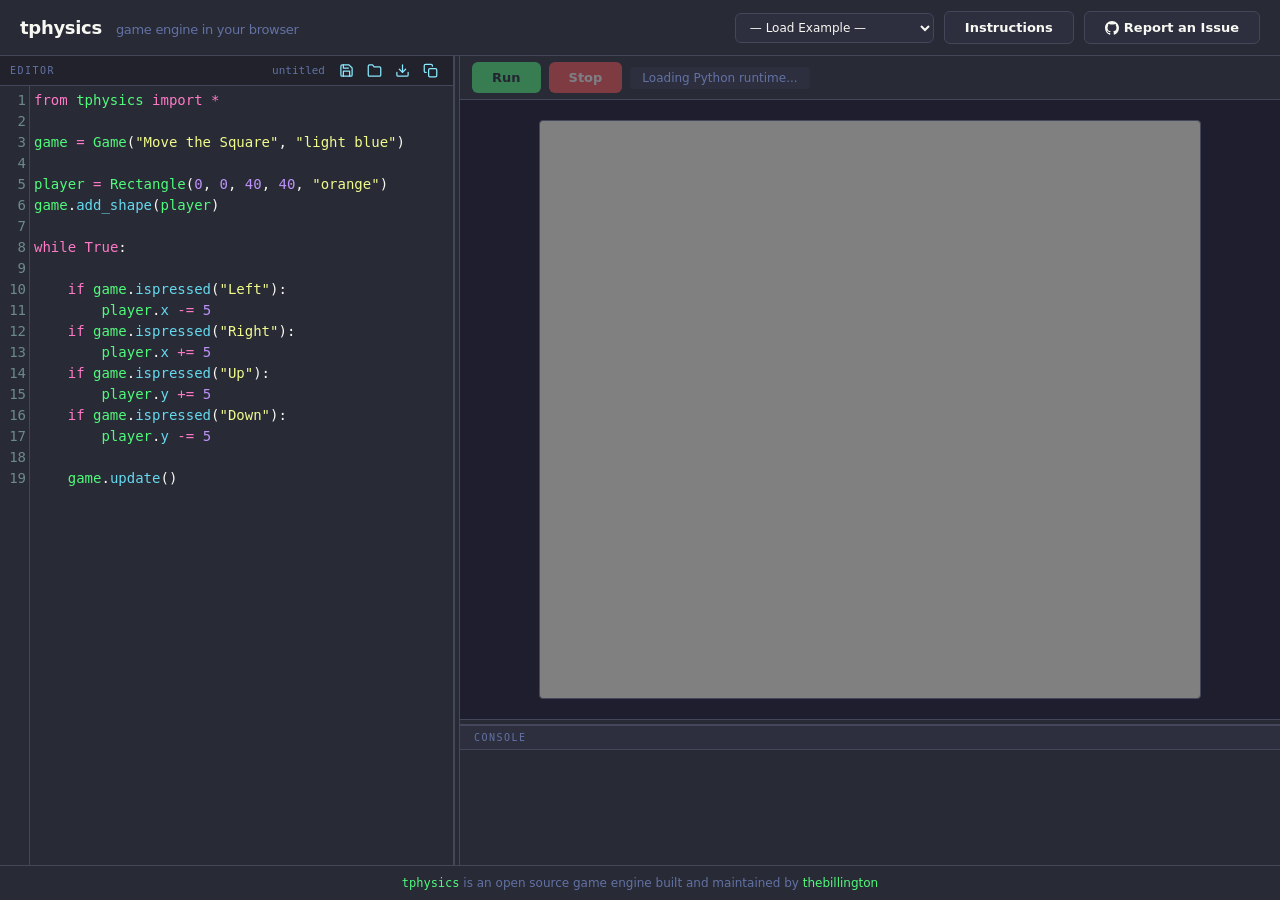
==== commit eb1271fd: "Add report an issue button" ====
--- a/web/index.html
+++ b/web/index.html
@@ -19,6 +19,10 @@
                 <option value="">— Load Example —</option>
             </select>
             <button id="instructions-btn" class="btn btn-instr">Instructions</button>
+            <a href="https://github.com/thebillington/tphysics/issues/new" target="_blank" rel="noopener noreferrer" class="btn btn-issue">
+                <svg width="14" height="14" viewBox="0 0 24 24" fill="currentColor"><path d="M12 0c-6.626 0-12 5.373-12 12 0 5.302 3.438 9.8 8.207 11.387.599.111.793-.261.793-.577v-2.234c-3.338.726-4.033-1.416-4.033-1.416-.546-1.387-1.333-1.756-1.333-1.756-1.089-.745.083-.729.083-.729 1.205.084 1.839 1.237 1.839 1.237 1.07 1.834 2.807 1.304 3.492.997.107-.775.418-1.305.762-1.604-2.665-.305-5.467-1.334-5.467-5.931 0-1.311.469-2.381 1.236-3.221-.124-.303-.535-1.524.117-3.176 0 0 1.008-.322 3.301 1.23.957-.266 1.983-.399 3.003-.404 1.02.005 2.047.138 3.006.404 2.291-1.552 3.297-1.23 3.297-1.23.653 1.653.242 2.874.118 3.176.77.84 1.235 1.911 1.235 3.221 0 4.609-2.807 5.624-5.479 5.921.43.372.823 1.102.823 2.222v3.293c0 .319.192.694.801.576 4.765-1.589 8.199-6.086 8.199-11.386 0-6.627-5.373-12-12-12z"/></svg>
+                Report an Issue
+            </a>
         </div>
     </header>
 
@@ -631,13 +635,11 @@
 
         canvas.addEventListener('click', (e) => {
             const rect = canvas.getBoundingClientRect();
-            const x = e.clientX - rect.left;
-            const y = e.clientY - rect.top;
+            const scaleX = canvas.width / rect.width;
+            const scaleY = canvas.height / rect.height;
+            const x = (e.clientX - rect.left) * scaleX;
+            const y = (e.clientY - rect.top) * scaleY;
             worker.postMessage({ type: 'click', x, y, button: e.button });
-        });
-
-        window.addEventListener('resize', () => {
-            // Resize handling can be added here
         });
 
         initWorker();
--- a/web/style.css
+++ b/web/style.css
@@ -97,6 +97,16 @@
     border: 1px solid var(--border);
 }
 
+.btn-issue {
+    background: var(--bg-tertiary);
+    color: var(--text-primary);
+    border: 1px solid var(--border);
+    display: inline-flex;
+    align-items: center;
+    gap: 5px;
+    text-decoration: none;
+}
+
 .editor-toolbar {
     display: flex;
     align-items: center;
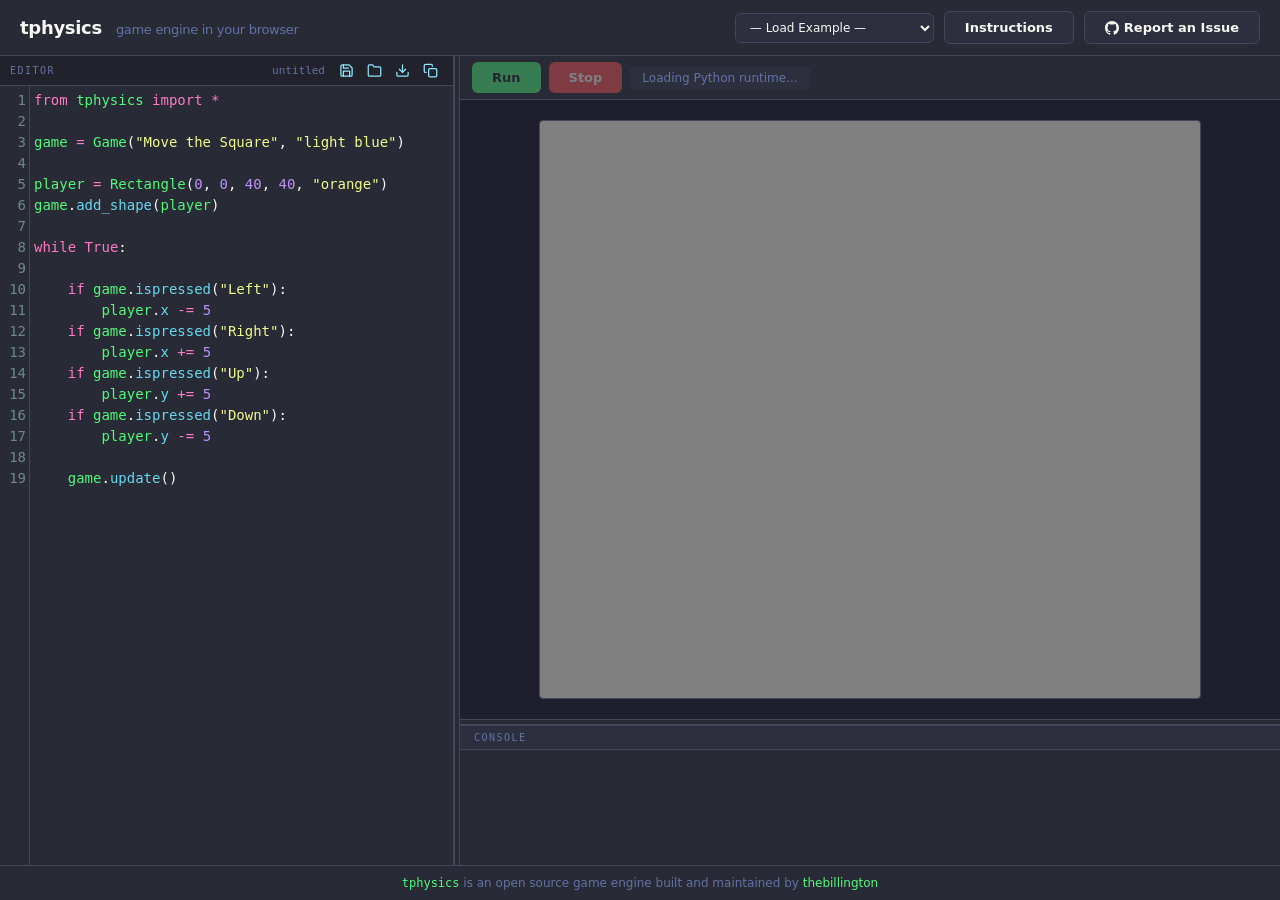
==== commit 81188919: "Fix description copy in meta tags" ====
--- a/web/index.html
+++ b/web/index.html
@@ -3,6 +3,24 @@
 <head>
     <meta charset="UTF-8">
     <meta name="viewport" content="width=device-width, initial-scale=1.0">
+    <meta name="description" content="Zero-dependency Python game engine for the classroom. Learn programming by building games with a game engine backed by Turtle graphics.">
+    <meta name="theme-color" content="#282a36">
+    <meta name="robots" content="index, follow">
+    <link rel="canonical" href="https://tphysics.uk">
+
+    <meta property="og:type" content="website">
+    <meta property="og:title" content="tphysics - Python Game Engine in Your Browser">
+    <meta property="og:description" content="Zero-dependency Python game engine for the classroom. Learn programming by building games with a game engine backed by Turtle graphics.">
+    <meta property="og:url" content="https://tphysics.uk">
+    <meta property="og:image" content="https://tphysics.uk/og-image.png">
+    <meta property="og:site_name" content="tphysics">
+    <meta property="og:locale" content="en_GB">
+
+    <meta name="twitter:card" content="summary_large_image">
+    <meta name="twitter:title" content="tphysics - Python Game Engine in Your Browser">
+    <meta name="twitter:description" content="Zero-dependency Python game engine for the classroom. Learn programming by building games with a game engine backed by Turtle graphics.">
+    <meta name="twitter:image" content="https://tphysics.uk/og-image.png">
+
     <title>tphysics REPL</title>
     <link rel="icon" href="data:image/svg+xml,%3Csvg xmlns='http://www.w3.org/2000/svg' viewBox='0 0 100 100'%3E%3Crect fill='%23282a36' width='100' height='100' rx='12' stroke='%236272a4' stroke-width='4'/%3E%3Ctext y='65' x='50' text-anchor='middle' font-size='50' font-family='monospace' font-weight='bold' fill='%23f8f8f2'%3E_%3C/text%3E%3Ctext y='48' x='35' text-anchor='middle' font-size='38' font-family='monospace' font-weight='bold' fill='%2350fa7b'%3E%3E%3C/text%3E%3C/svg%3E">
 
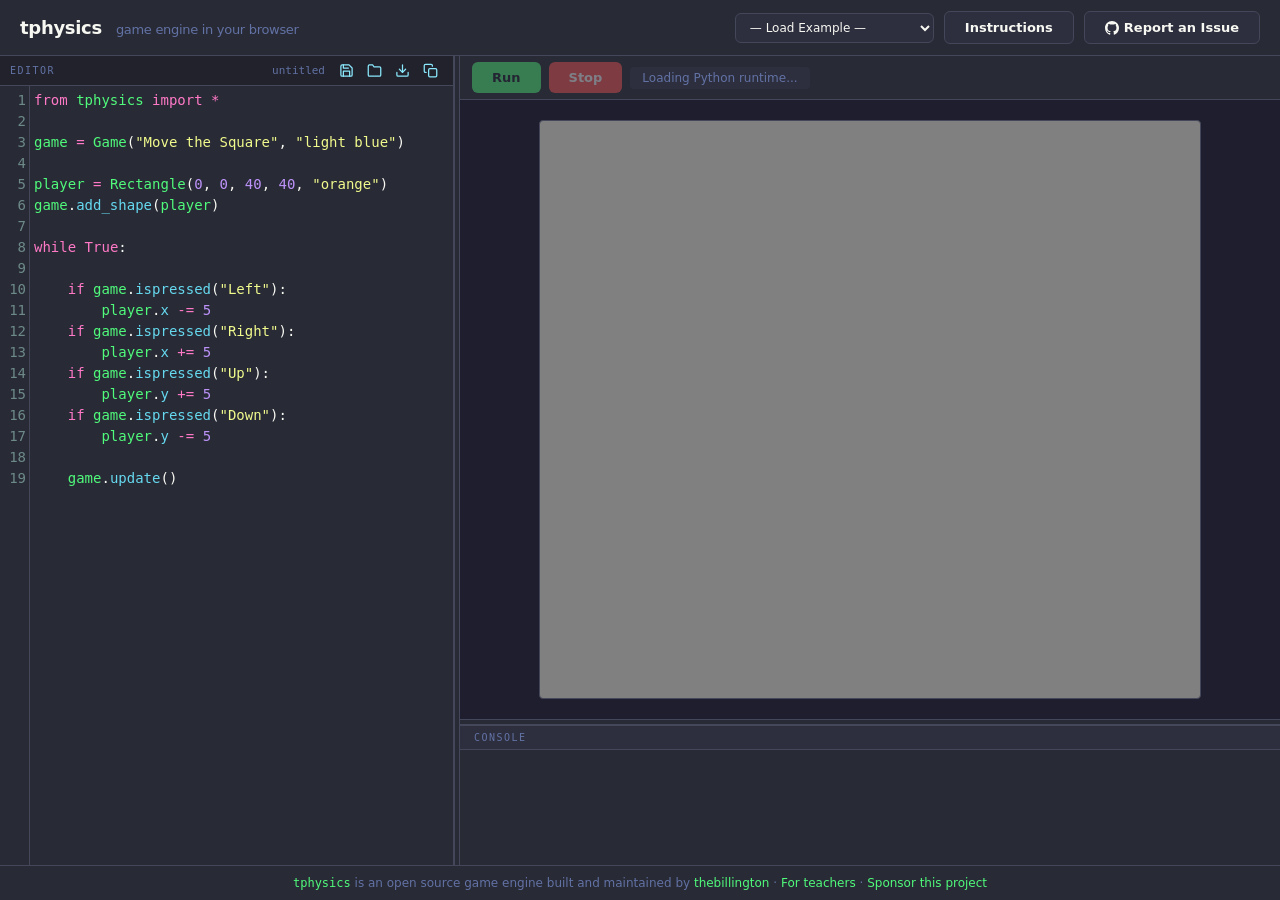
==== commit cda12fe6: "Add GitHub Sponsors links, teacher SEO page and agent metadata" ====
--- a/web/index.html
+++ b/web/index.html
@@ -3,10 +3,11 @@
 <head>
     <meta charset="UTF-8">
     <meta name="viewport" content="width=device-width, initial-scale=1.0">
-    <meta name="description" content="Zero-dependency Python game engine for the classroom. Learn programming by building games with a game engine backed by Turtle graphics.">
+    <meta name="description" content="Free zero-dependency Python game engine for the classroom. One file, standard library only, turtle graphics rendering, keyboard and mouse input. No pip and no install.">
     <meta name="theme-color" content="#282a36">
-    <meta name="robots" content="index, follow">
-    <link rel="canonical" href="https://tphysics.uk">
+    <meta name="robots" content="index, follow, max-image-preview:large, max-snippet:-1">
+    <meta name="author" content="Billy Rebecchi">
+    <link rel="canonical" href="https://tphysics.uk/">
 
     <meta property="og:type" content="website">
     <meta property="og:title" content="tphysics - Python Game Engine in Your Browser">
@@ -21,7 +22,63 @@
     <meta name="twitter:description" content="Zero-dependency Python game engine for the classroom. Learn programming by building games with a game engine backed by Turtle graphics.">
     <meta name="twitter:image" content="https://tphysics.uk/og-image.png">
 
-    <title>tphysics REPL</title>
+    <title>tphysics — Free Python Game Engine for the Classroom</title>
+
+    <script type="application/ld+json">
+    {
+      "@context": "https://schema.org",
+      "@graph": [
+        {
+          "@type": "WebSite",
+          "@id": "https://tphysics.uk/#website",
+          "url": "https://tphysics.uk/",
+          "name": "tphysics",
+          "description": "A free, zero-dependency, single-file Python game engine for the classroom, rendered with turtle graphics.",
+          "inLanguage": "en-GB",
+          "publisher": { "@id": "https://tphysics.uk/#organisation" }
+        },
+        {
+          "@type": "Organization",
+          "@id": "https://tphysics.uk/#organisation",
+          "name": "tphysics",
+          "url": "https://tphysics.uk/",
+          "founder": {
+            "@type": "Person",
+            "name": "Billy Rebecchi",
+            "url": "https://thebillington.co.uk"
+          },
+          "sameAs": [
+            "https://github.com/thebillington/tphysics",
+            "https://github.com/thebillington"
+          ]
+        },
+        {
+          "@type": "WebApplication",
+          "@id": "https://tphysics.uk/#app",
+          "name": "tphysics browser editor",
+          "url": "https://tphysics.uk/",
+          "description": "Run tphysics Python game engine examples in the browser. No install, no account and no server.",
+          "applicationCategory": "EducationalApplication",
+          "operatingSystem": "Any",
+          "browserRequirements": "Requires JavaScript and WebAssembly",
+          "isAccessibleForFree": true,
+          "offers": { "@type": "Offer", "price": "0", "priceCurrency": "GBP" },
+          "featureList": [
+            "Single-file Python game engine",
+            "Turtle graphics rendering",
+            "Keyboard and mouse input",
+            "Classroom examples and tutorials",
+            "Browser editor with no installation"
+          ],
+          "sameAs": [
+            "https://github.com/thebillington/tphysics",
+            "https://tphysics.uk/for-teachers/"
+          ],
+          "publisher": { "@id": "https://tphysics.uk/#organisation" }
+        }
+      ]
+    }
+    </script>
     <link rel="icon" href="data:image/svg+xml,%3Csvg xmlns='http://www.w3.org/2000/svg' viewBox='0 0 100 100'%3E%3Crect fill='%23282a36' width='100' height='100' rx='12' stroke='%236272a4' stroke-width='4'/%3E%3Ctext y='65' x='50' text-anchor='middle' font-size='50' font-family='monospace' font-weight='bold' fill='%23f8f8f2'%3E_%3C/text%3E%3Ctext y='48' x='35' text-anchor='middle' font-size='38' font-family='monospace' font-weight='bold' fill='%2350fa7b'%3E%3E%3C/text%3E%3C/svg%3E">
 
     <link rel="stylesheet" href="vendor/codemirror/codemirror.min.css">
@@ -663,7 +720,7 @@
         initWorker();
     </script>
     <footer>
-        <a href="https://github.com/thebillington/tphysics" target="_blank" rel="noopener noreferrer"><span class="repo">tphysics</span></a> is an open source game engine built and maintained by <a href="https://github.com/thebillington" target="_blank" rel="noopener noreferrer">thebillington</a>
+        <a href="https://github.com/thebillington/tphysics" target="_blank" rel="noopener noreferrer"><span class="repo">tphysics</span></a> is an open source game engine built and maintained by <a href="https://github.com/thebillington" target="_blank" rel="noopener noreferrer">thebillington</a> &middot; <a href="/for-teachers/">For teachers</a> &middot; <a href="https://github.com/sponsors/thebillington" target="_blank" rel="noopener noreferrer" class="sponsor">Sponsor this project</a>
     </footer>
 </body>
 </html>
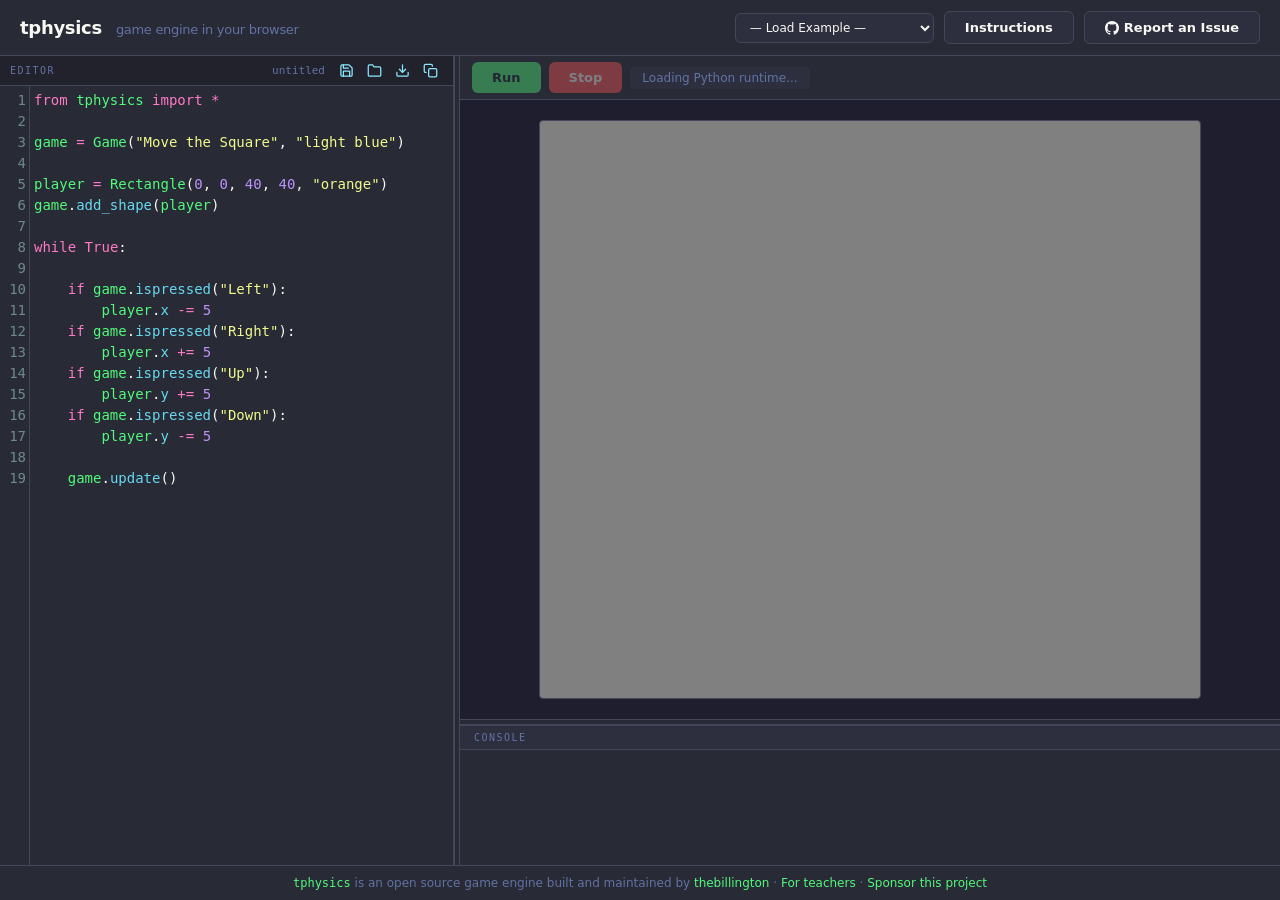
==== commit 23c865fc: "Replace the OG image with the rebuilt card 1200x630, no alpha. The screenshot is a real frame from e" ====
--- a/web/index.html
+++ b/web/index.html
@@ -14,6 +14,10 @@
     <meta property="og:description" content="Zero-dependency Python game engine for the classroom. Learn programming by building games with a game engine backed by Turtle graphics.">
     <meta property="og:url" content="https://tphysics.uk">
     <meta property="og:image" content="https://tphysics.uk/og-image.png">
+    <meta property="og:image:type" content="image/png">
+    <meta property="og:image:width" content="1200">
+    <meta property="og:image:height" content="630">
+    <meta property="og:image:alt" content="tphysics, a single-file Python game engine: the Flappy Bird example running in the browser editor">
     <meta property="og:site_name" content="tphysics">
     <meta property="og:locale" content="en_GB">
 
@@ -21,6 +25,7 @@
     <meta name="twitter:title" content="tphysics - Python Game Engine in Your Browser">
     <meta name="twitter:description" content="Zero-dependency Python game engine for the classroom. Learn programming by building games with a game engine backed by Turtle graphics.">
     <meta name="twitter:image" content="https://tphysics.uk/og-image.png">
+    <meta name="twitter:image:alt" content="tphysics, a single-file Python game engine: the Flappy Bird example running in the browser editor">
 
     <title>tphysics — Free Python Game Engine for the Classroom</title>
 
